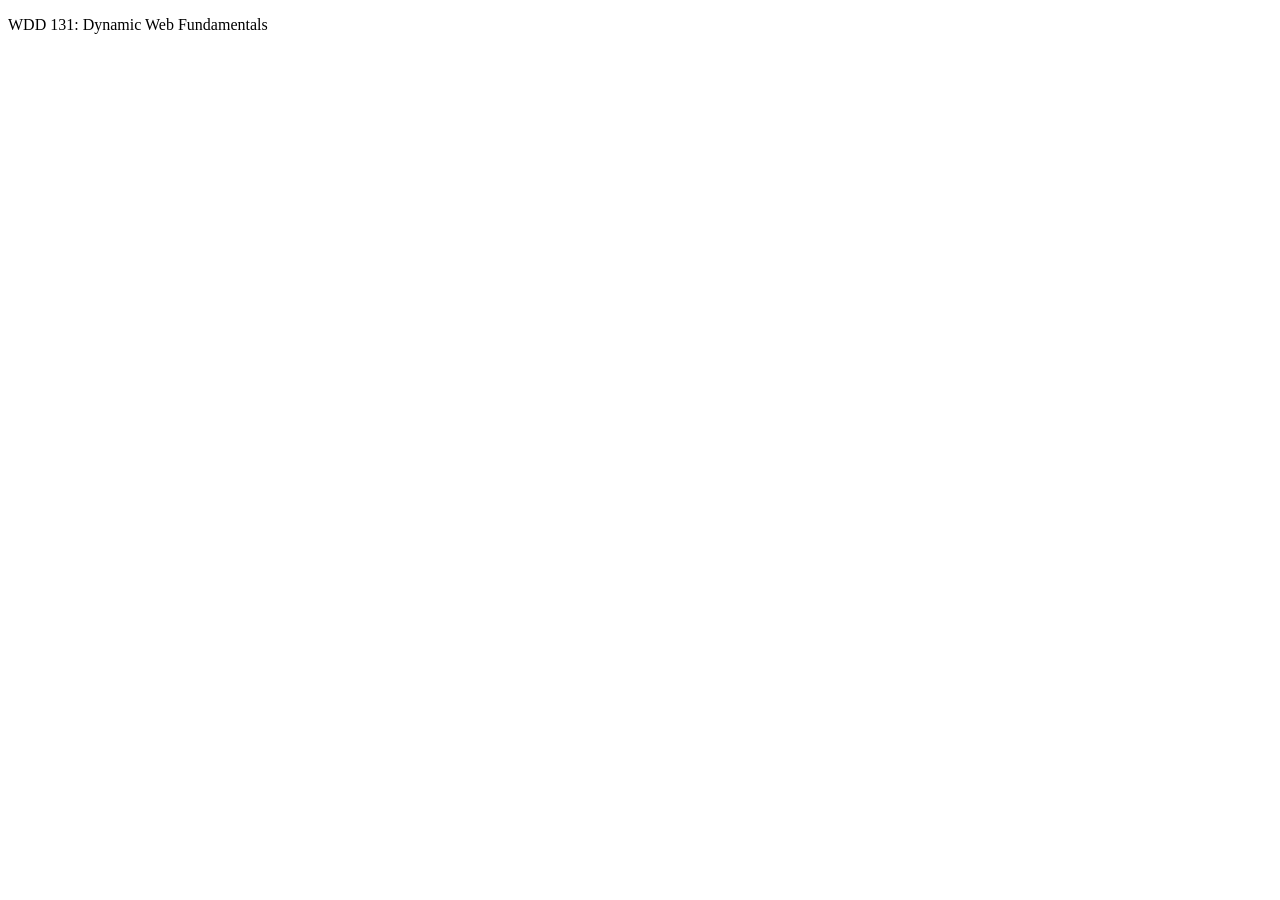
==== index.html @ 1daca939 "setup" ====
<!DOCTYPE html>
<html lang="en">

<head>
    <meta charset="UTF-8">
    <meta name="viewport" content="width=device-width, initial-scale=1.0">
    <title>WDD | 131 - Alvie Montiel</title>
</head>

<body>
    <p>WDD 131: Dynamic Web Fundamentals</p>
</body>

</html>
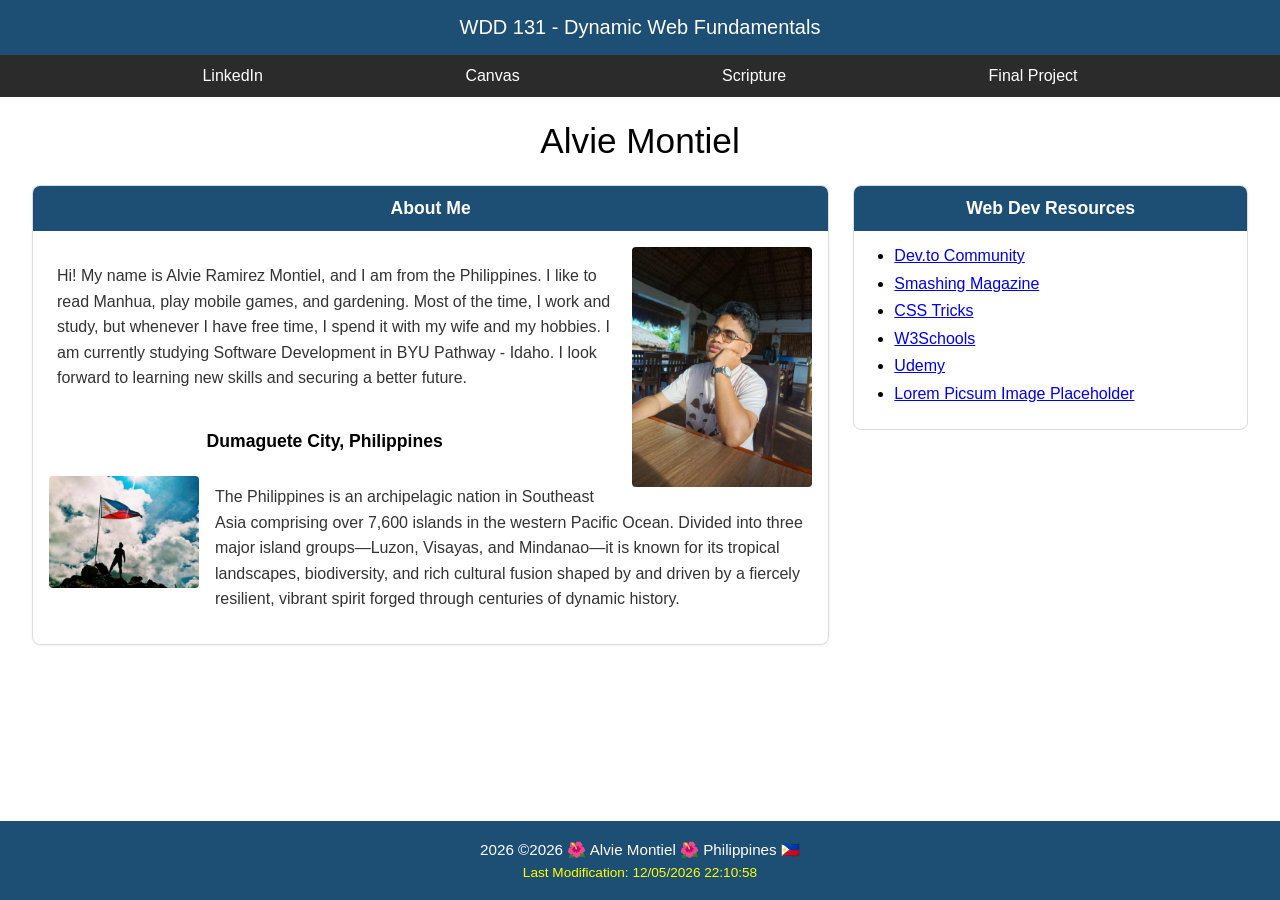
==== commit 4f779073: "work on W01 Assignment: Home Page" ====
--- a/index.html
+++ b/index.html
@@ -4,11 +4,69 @@
 <head>
     <meta charset="UTF-8">
     <meta name="viewport" content="width=device-width, initial-scale=1.0">
-    <title>WDD | 131 - Alvie Montiel</title>
+    <title>WDD 131 - Dynamic Web Fundamentals - Alvie Montiel</title>
+    <meta name="description"
+        content="WDD 131 - Dynamic Web Fundamentals - Alvie Montiel | Home page as wdd131 course landing page.">
+    <meta name="author" content="Alvie Montiel">
+    <link rel="stylesheet" href="styles/base.css">
+    <script src="scripts/getdates.js" defer></script>
 </head>
 
 <body>
-    <p>WDD 131: Dynamic Web Fundamentals</p>
+    <header>
+        <span id="course-title">WDD 131 - Dynamic Web Fundamentals</span>
+        <nav>
+            <ul>
+                <li><a href="https://www.linkedin.com/in/alvie-montiel-6a49ba420">LinkedIn</a></li>
+                <li><a href="https://byupw.instructure.com/">Canvas</a></li>
+                <li><a
+                        href="https://beta.churchofjesuschrist.org/study/scriptures/bofm/jacob/6?lang=eng&id=p12#p12">Scripture</a>
+                </li>
+                <li><a href="">Final Project</a></li>
+            </ul>
+        </nav>
+    </header>
+
+    <h1>Alvie Montiel</h1>
+
+    <main>
+        <div class="card">
+            <section>
+                <h2>About Me</h2>
+                <img src="images/profile.jpg" alt="Alvie's Profile Picture" class="profile-img">
+                <p>Hi! My name is Alvie Ramirez Montiel, and I am from the Philippines. I like to read Manhua, play
+                    mobile games, and gardening. Most of the time, I work and study, but whenever I have free time, I
+                    spend it with my wife and my hobbies. I am currently studying Software Development in BYU Pathway -
+                    Idaho. I look forward to learning new skills and securing a better future.</p>
+            </section>
+
+            <section>
+                <h3>Dumaguete City, Philippines</h3>
+                <img src="images/phil-pic.jpg" alt="Man holding the Philippines flag under the sun" class="flag">
+                <p>The Philippines is an archipelagic nation in Southeast Asia comprising over 7,600 islands in the
+                    western Pacific Ocean. Divided into three major island groups—Luzon, Visayas, and Mindanao—it is
+                    known for its tropical landscapes, biodiversity, and rich cultural fusion shaped by and driven by a
+                    fiercely resilient, vibrant spirit forged through centuries of dynamic history.</p>
+            </section>
+        </div>
+    </main>
+
+    <div class="right-sidebar">
+        <h4>Web Dev Resources</h4>
+        <ul>
+            <li><a href="https://dev.to" target="_blank">Dev.to Community</a></li>
+            <li><a href="https://www.smashingmagazine.com" target="_blank">Smashing Magazine</a></li>
+            <li><a href="https://css-tricks.com" target="_blank">CSS Tricks</a></li>
+            <li><a href="https://www.w3schools.com" target="_blank">W3Schools</a></li>
+            <li><a href="https://www.udemy.com" target="_blank">Udemy</a></li>
+            <li><a href="https://picsum.photos" target="_blank">Lorem Picsum Image Placeholder</a></li>
+        </ul>
+    </div>
+
+    <footer>
+        <p><span id="currentyear"></span> ©2026 🌺 Alvie Montiel 🌺 Philippines 🇵🇭</p>
+        <p><span id="lastModified"></span></p>
+    </footer>
 </body>
 
 </html>
--- a/styles/base.css
+++ b/styles/base.css
@@ -0,0 +1,177 @@
+* {
+    box-sizing: border-box;
+}
+
+body {
+    font-family: Arial, Helvetica, sans-serif;
+    margin: 0;
+    padding: 0;
+    display: grid;
+    grid-template-rows: auto auto 1fr auto;
+    grid-template-columns: 2fr 1fr;
+    min-height: 100vh;
+    background-color: #ffffff;
+}
+
+/* Header & Navigation */
+header {
+    grid-column: 1 / -1;
+    background-color: #1d4e74;
+    color: #ffffff;
+    text-align: center;
+}
+
+#course-title {
+    display: block;
+    font-size: 1.25rem;
+    padding: 1rem 0;
+}
+
+nav {
+    background-color: #2b2b2b;
+}
+
+nav ul {
+    display: flex;
+    justify-content: space-evenly;
+    align-items: center;
+    list-style: none;
+    margin: 0;
+    padding: 0.75rem 0;
+}
+
+nav a {
+    color: #ffffff;
+    text-decoration: none;
+    font-weight: 500;
+}
+
+nav a:hover {
+    text-decoration: underline;
+}
+
+/* Page Heading */
+h1 {
+    grid-column: 1 / -1;
+    text-align: center;
+    font-size: 2.2rem;
+    margin: 1.5rem 0;
+    font-weight: normal;
+}
+
+/* Main Area Layout */
+main {
+    grid-column: 1 / 2;
+    padding: 0 1.5rem 2rem 2rem;
+}
+
+/* Card Container for Main Content */
+.card {
+    background-color: #ffffff;
+    border: 1px solid #dcdcdc;
+    border-radius: 8px;
+    overflow: hidden;
+    box-shadow: 0 1px 3px rgba(0, 0, 0, 0.05);
+}
+
+.card section h2 {
+    background-color: #1d4e74;
+    color: #ffffff;
+    margin: 0;
+    padding: 0.75rem;
+    text-align: center;
+    font-size: 1.1rem;
+}
+
+.card section h3 {
+    text-align: center;
+    margin: 1.5rem 0 0.5rem 0;
+    font-size: 1.1rem;
+}
+
+.card img {
+    max-width: 100%;
+    height: auto;
+    display: block;
+}
+
+.profile-img {
+    width: 180px;
+    height: auto;
+    float: right;
+    margin: 1rem;
+    border-radius: 4px;
+}
+
+/* Style the flag/second picture specifically */
+.flag {
+    width: 150px;
+    height: auto;
+    float: left;
+    margin: 1rem 1rem 0.5rem 1rem;
+    border-radius: 4px;
+}
+
+
+.card section p {
+    padding: 1rem 1.5rem;
+    line-height: 1.6;
+    color: #333333;
+}
+
+/* Sidebar Styling */
+.right-sidebar {
+    grid-column: 2 / 3;
+    margin-right: 2rem;
+    margin-bottom: 2rem;
+    background-color: #ffffff;
+    border: 1px solid #dcdcdc;
+    border-radius: 8px;
+    overflow: hidden;
+    align-self: start;
+}
+
+.right-sidebar h4 {
+    background-color: #1d4e74;
+    color: #ffffff;
+    margin: 0;
+    padding: 0.75rem;
+    text-align: center;
+    font-size: 1.1rem;
+}
+
+.right-sidebar ul {
+    list-style-type: disc;
+    padding-left: 2.5rem;
+    padding-top: 1rem;
+    padding-bottom: 1rem;
+    margin: 0;
+}
+
+.right-sidebar li {
+    margin-bottom: 0.6rem;
+}
+
+.right-sidebar a {
+    color: #0000ee;
+    text-decoration: underline;
+}
+
+/* Footer Styling */
+footer {
+    grid-column: 1 / -1;
+    background-color: #1d4e74;
+    color: #ffffff;
+    text-align: center;
+    padding: 1rem 0;
+}
+
+footer p {
+    margin: 0.25rem 0;
+    font-size: 0.95rem;
+}
+
+#lastModified {
+    color: #ffff00;
+    font-size: 0.85rem;
+}
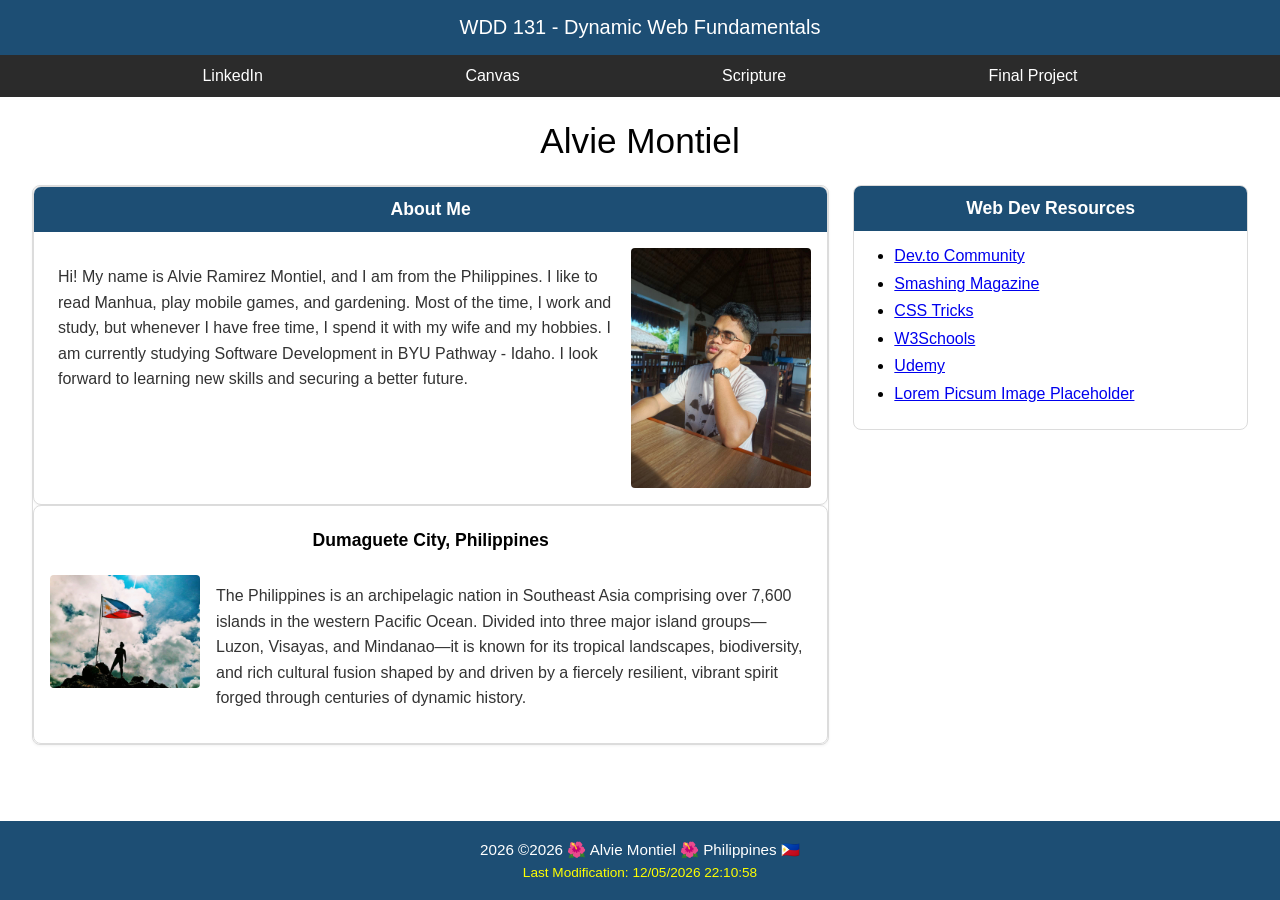
==== commit f9e1cc7c: "correction Page Audit: W01 – Home Page" ====
--- a/index.html
+++ b/index.html
@@ -9,7 +9,11 @@
         content="WDD 131 - Dynamic Web Fundamentals - Alvie Montiel | Home page as wdd131 course landing page.">
     <meta name="author" content="Alvie Montiel">
     <link rel="stylesheet" href="styles/base.css">
-    <script src="scripts/getdates.js" defer></script>
+    <link rel="preconnect" href="https://fonts.googleapis.com">
+    <link rel="preconnect" href="https://fonts.gstatic.com" crossorigin>
+    <link href="https://fonts.googleapis.com/css2?family=Roboto:wght@400;700&display=swap" rel="stylesheet">
+</head>
+<script src="scripts/getdates.js" defer></script>
 </head>
 
 <body>
@@ -22,7 +26,7 @@
                 <li><a
                         href="https://beta.churchofjesuschrist.org/study/scriptures/bofm/jacob/6?lang=eng&id=p12#p12">Scripture</a>
                 </li>
-                <li><a href="">Final Project</a></li>
+                <li><a href="final-project.html">Final Project</a></li>
             </ul>
         </nav>
     </header>
@@ -31,7 +35,7 @@
 
     <main>
         <div class="card">
-            <section>
+            <section class="card">
                 <h2>About Me</h2>
                 <img src="images/profile.jpg" alt="Alvie's Profile Picture" class="profile-img">
                 <p>Hi! My name is Alvie Ramirez Montiel, and I am from the Philippines. I like to read Manhua, play
@@ -40,7 +44,7 @@
                     Idaho. I look forward to learning new skills and securing a better future.</p>
             </section>
 
-            <section>
+            <section class="card">
                 <h3>Dumaguete City, Philippines</h3>
                 <img src="images/phil-pic.jpg" alt="Man holding the Philippines flag under the sun" class="flag">
                 <p>The Philippines is an archipelagic nation in Southeast Asia comprising over 7,600 islands in the
